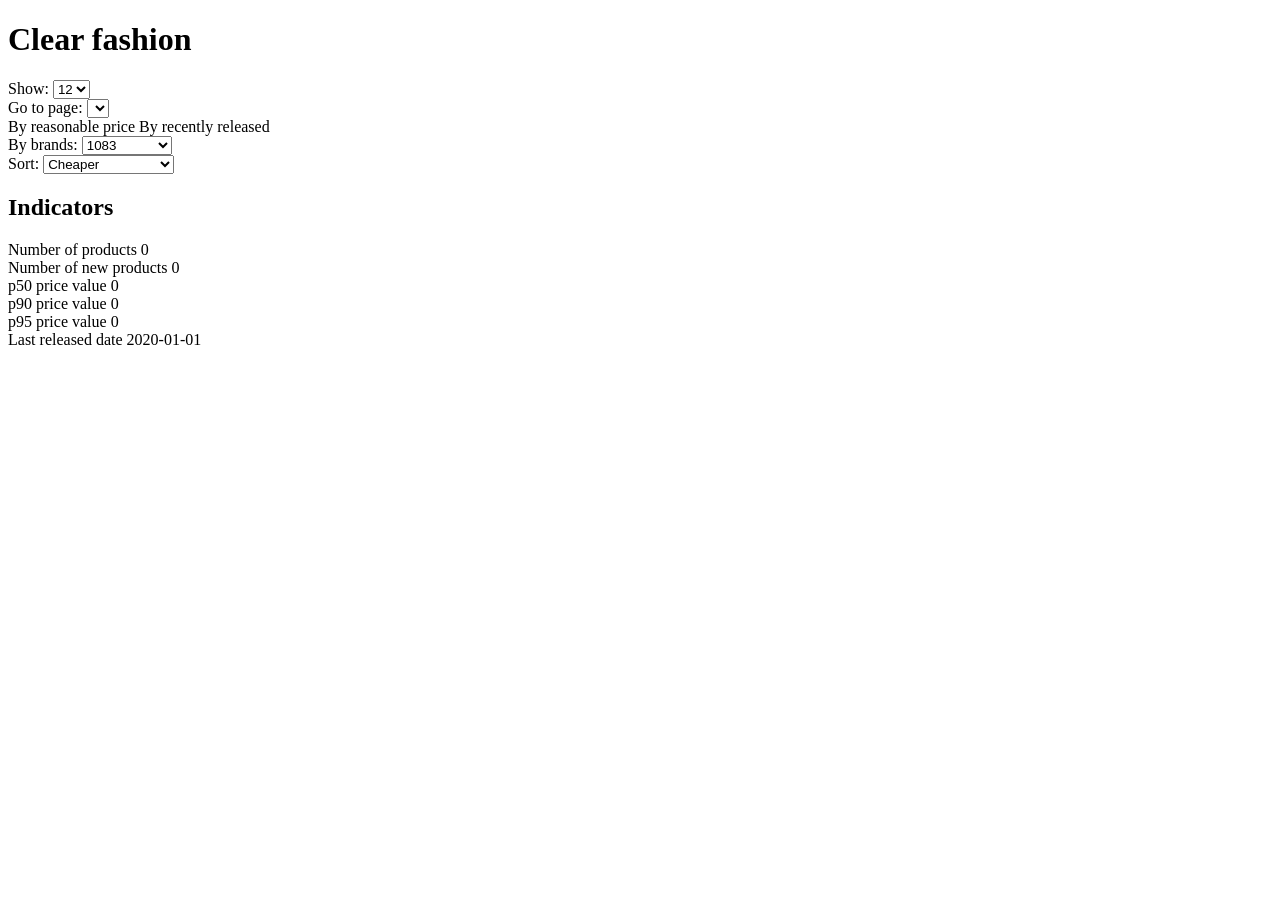
==== client/v2/index.html @ 90540a07 "try for feature 2" ====
<!DOCTYPE html>
<html>
  <head>
    <meta http-equiv="Content-Type" content="text/html; charset=utf-8" />
    <title>👕 Clear Fahion | Environmentally & human-friendly clothes</title>
  </head>
  <body>
    <h1>Clear fashion</h1>
    <section id="options">
      <div id="show">
        <label for="show-select">Show:</label>
        <select name="show" id="show-select">
          <option value="12">12</option>
          <option value="24">24</option>
          <option value="48">48</option>
        </select>
      </div>
      <div id="page">
        <label for="page-select">Go to page:</label>
        <select name="page" id="page-select"> </select>
      </div>
      <div id="filters">
        <span>By reasonable price</span>
        <span>By recently released</span>
        <div id="brand">
          <label for="brand-select">By brands:</label>
          <select name="brand" id="brand-select"> 
            <option value="1083">1083</option>
            <option value="adresse">Adresse</option>
            <option value="coteleparis">Coteleparis</option>
            <option value="dedicated">Dedicated</option>
            <option value="loom">Loom</option>
          </select>
        </div>
      </div>
      <div id="sort">
        <label for="sort-select">Sort:</label>
        <select name="sort" id="sort-select">
          <option value="price-asc">Cheaper</option>
          <option value="price-desc">Expensive</option>
          <option value="date-asc">Recently released</option>
          <option value="date-desc">Anciently released</option>
        </select>
      </div>
    </section>
    <section id="indicators">
      <h2>Indicators</h2>
      <div>
        <span>Number of products</span>
        <span id="nbProducts">0</span>
      </div>
      <div>
        <span>Number of new products</span>
        <span>0</span>
      </div>
      <div>
        <span>p50 price value</span>
        <span>0</span>
      </div>
      <div>
        <span>p90 price value</span>
        <span>0</span>
      </div>
      <div>
        <span>p95 price value</span>
        <span>0</span>
      </div>
      <div>
        <span>Last released date</span>
        <span>2020-01-01</span>
      </div>
    </section>
    <section id="products"></section>
    <script type="text/javascript" charset="UTF-8" src="portfolio.js"></script>
  </body>
</html>
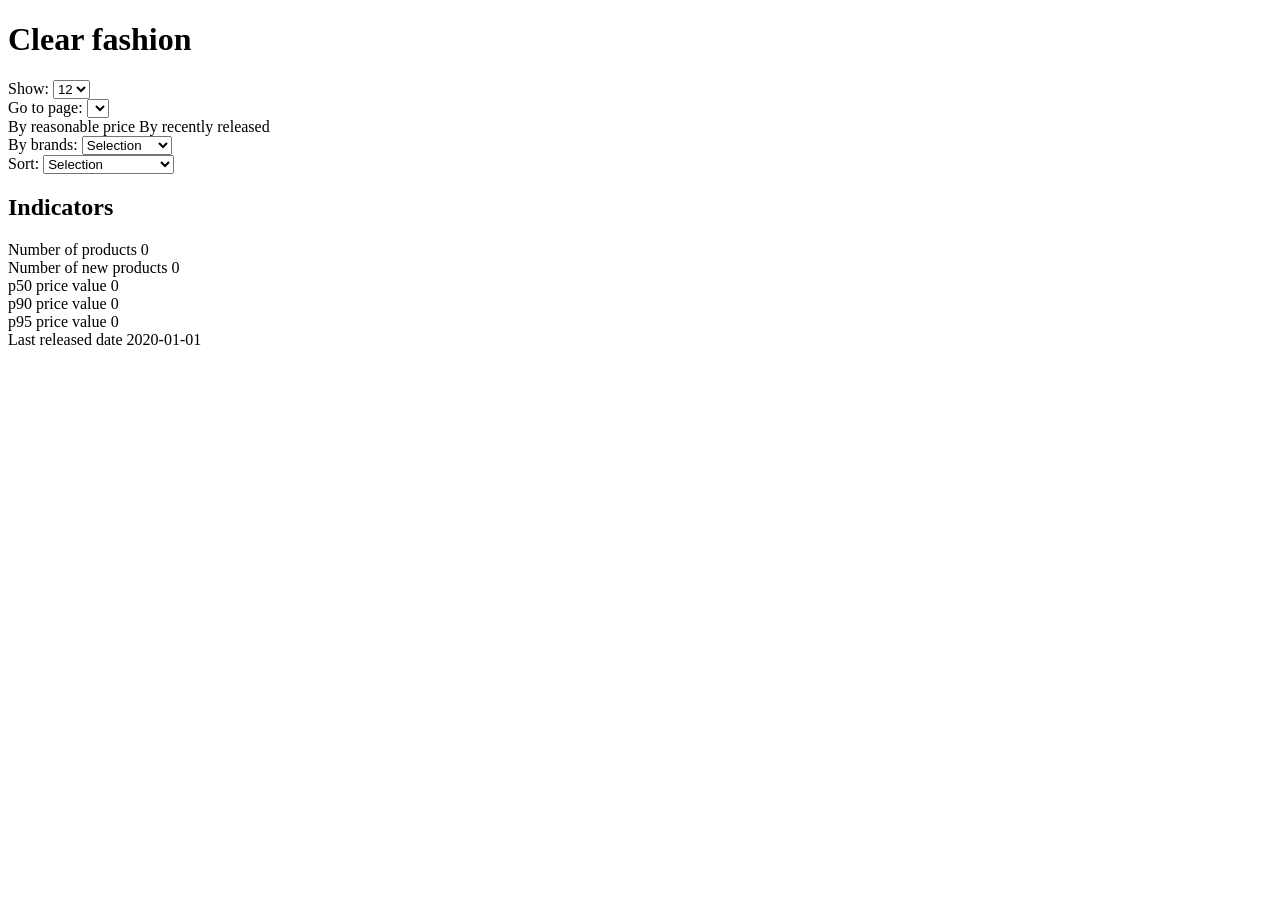
==== commit fa8c2959: "stop to 14" ====
--- a/client/v2/index.html
+++ b/client/v2/index.html
@@ -25,6 +25,8 @@
         <div id="brand">
           <label for="brand-select">By brands:</label>
           <select name="brand" id="brand-select"> 
+            <option value="selection">Selection</option>
+            <option value="all">All</option>
             <option value="1083">1083</option>
             <option value="adresse">Adresse</option>
             <option value="coteleparis">Coteleparis</option>
@@ -36,10 +38,15 @@
       <div id="sort">
         <label for="sort-select">Sort:</label>
         <select name="sort" id="sort-select">
+          <option value="selection">Selection</option>
           <option value="price-asc">Cheaper</option>
           <option value="price-desc">Expensive</option>
           <option value="date-asc">Recently released</option>
           <option value="date-desc">Anciently released</option>
+          <option value="price">Sorted by price</option>
+          <option value="date">Sorted by date</option>
+          <option value="reasonable">Reasonable price</option>
+          <option value="recents">Recent released</option>
         </select>
       </div>
     </section>
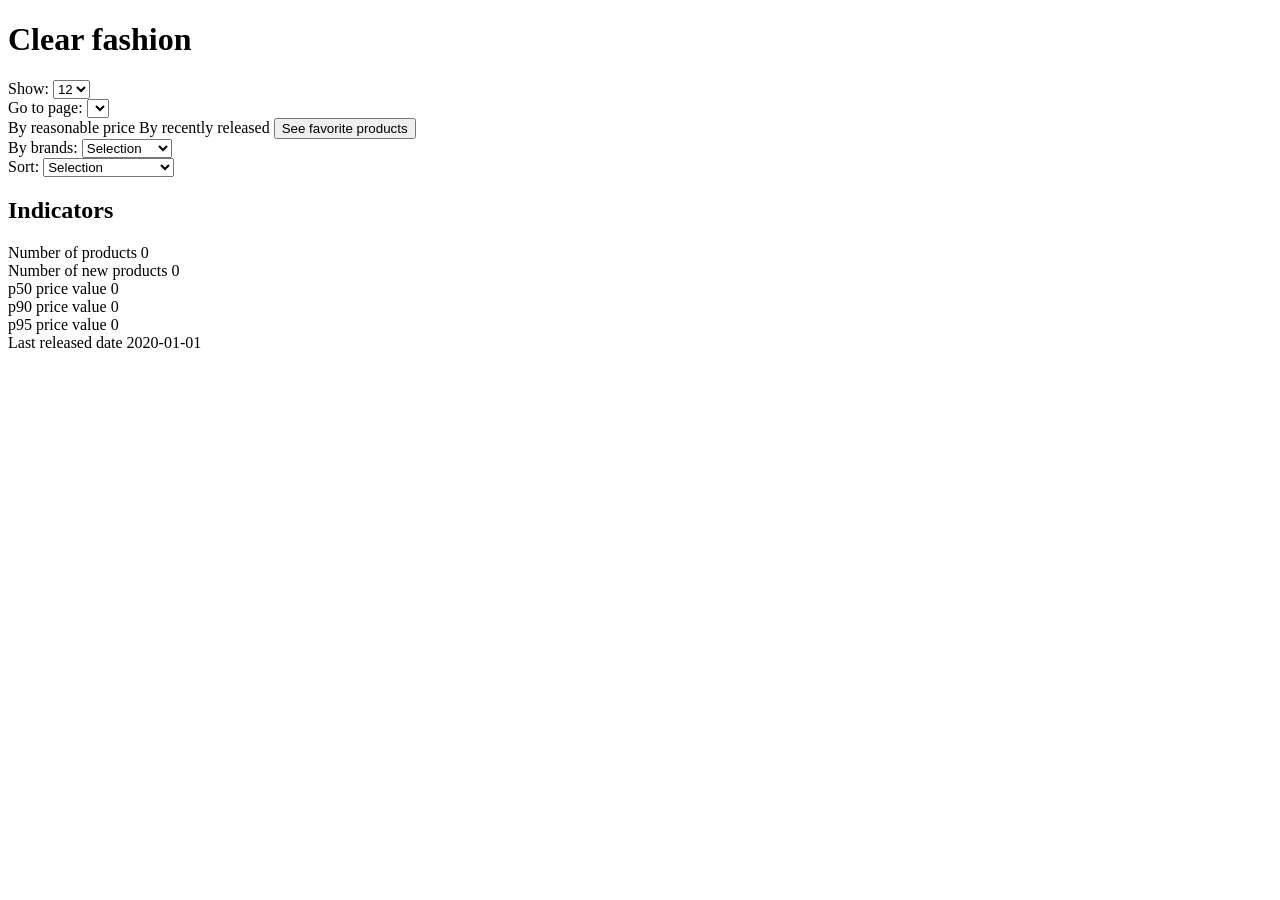
==== commit 54114b62: "Feature 14 (not finished)" ====
--- a/client/v2/index.html
+++ b/client/v2/index.html
@@ -22,6 +22,7 @@
       <div id="filters">
         <span>By reasonable price</span>
         <span>By recently released</span>
+        <button id="favorite_prod">See favorite products</button>
         <div id="brand">
           <label for="brand-select">By brands:</label>
           <select name="brand" id="brand-select"> 
@@ -43,8 +44,6 @@
           <option value="price-desc">Expensive</option>
           <option value="date-asc">Recently released</option>
           <option value="date-desc">Anciently released</option>
-          <option value="price">Sorted by price</option>
-          <option value="date">Sorted by date</option>
           <option value="reasonable">Reasonable price</option>
           <option value="recents">Recent released</option>
         </select>
